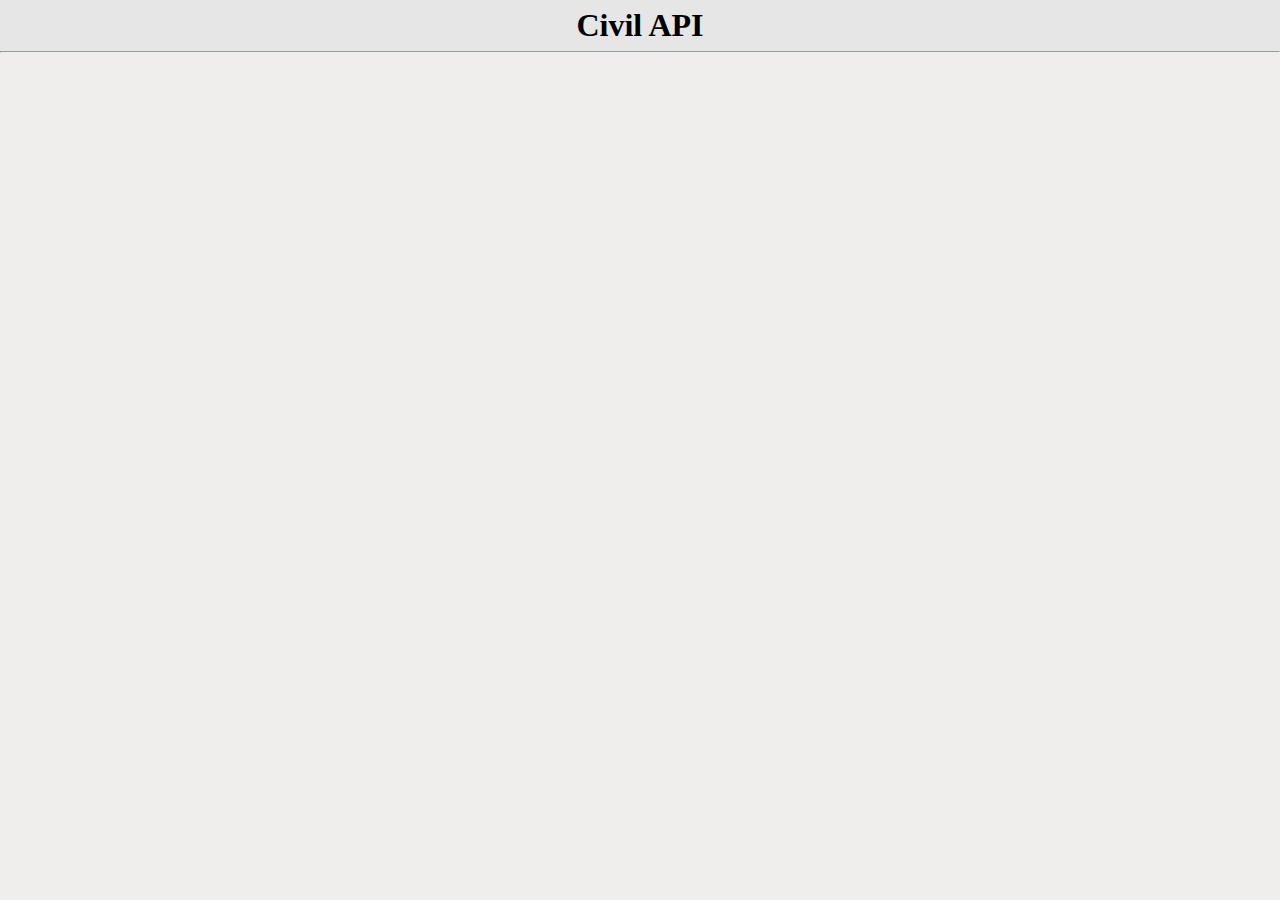
==== index.html @ 2250b44b "criacao index" ====
<!DOCTYPE html>
<html lang="pt-br">
<head>
    <meta charset="UTF-8">
    <meta http-equiv="X-UA-Compatible" content="IE=edge">
    <meta name="viewport" content="width=device-width, initial-scale=1.0">
    <link rel="stylesheet" href="assets/CSS/global.css">
    <link rel="stylesheet" href="assets/CSS/Registro.css">
    <title>Registro</title>
</head>
<body>
    <header>
        <h1>Civil API</h1>
        
    </header>

    <hr>

    <main>
        
            

    </main>

</body>
</html>
---- assets/CSS/global.css ----
/* CSS gerais da pagina */
*{
    margin: 0;
    box-sizing: border-box;
}


body{
    --bgColor: #F0EDED;

    background-color: #F0EDED;
}

a{
    text-decoration: none;
}

main{

    
    width: 70%;
    margin: 2rem auto 4rem auto;
    
   

    
}
    /* remover a <> do input number */
input::-webkit-outer-spin-button,
        input::-webkit-inner-spin-button {
            -webkit-appearance: none;
            margin: 0;
        }


.descricao{
    font-size: 2rem;
    text-align: center;
    margin-bottom: 1rem;
}

.submit{
    background-color: #369340;
    color: white;
    border: none;
    padding: 1rem;
    border-radius: 0.5rem;
    font-weight: bold;
}
.submit:hover{
    transition: 0.5s all;
    background-color: #2b6e31;
    color: black;
    transform: scale(1.2);
 }
---- assets/CSS/Registro.css ----
/* Contem CSS exclusivos da aba de registro */

header{
    width: 100%;
    background-color: #E6E6E6;
    padding: 0.43rem;
}

header > h1{
    font-weight: bold;
    text-align: center;
}

.RegisterForm{
   
    border-style: solid;
    position:absolute;
    display: block;
    margin-left: 24.125rem; 
    padding: 1rem;
}

.inputReg{
    display: block;
    margin-bottom: 0.5rem;
}

.buttonLoginOptios{

    /* background-color: #6DB148;
    padding: 0.5rem;
    width: 16rem;
    border: none;
    font-weight: bold;
    display: flex;
    margin-bottom: 0.5rem;
     */

     background-color: #6DB148;
     color: white;
     border: none;
     padding: 1rem;
     width: 16rem;
     margin-bottom: 0.5rem;
     font-weight: bold;
     display: flex;
}

.buttonLoginOptios:hover{

    cursor: pointer;
    
}

.opLogin{
    position: absolute;
    border-style: solid;
    padding: 1rem;
    margin-left: 25%;
    margin-right: 25%;
    
}
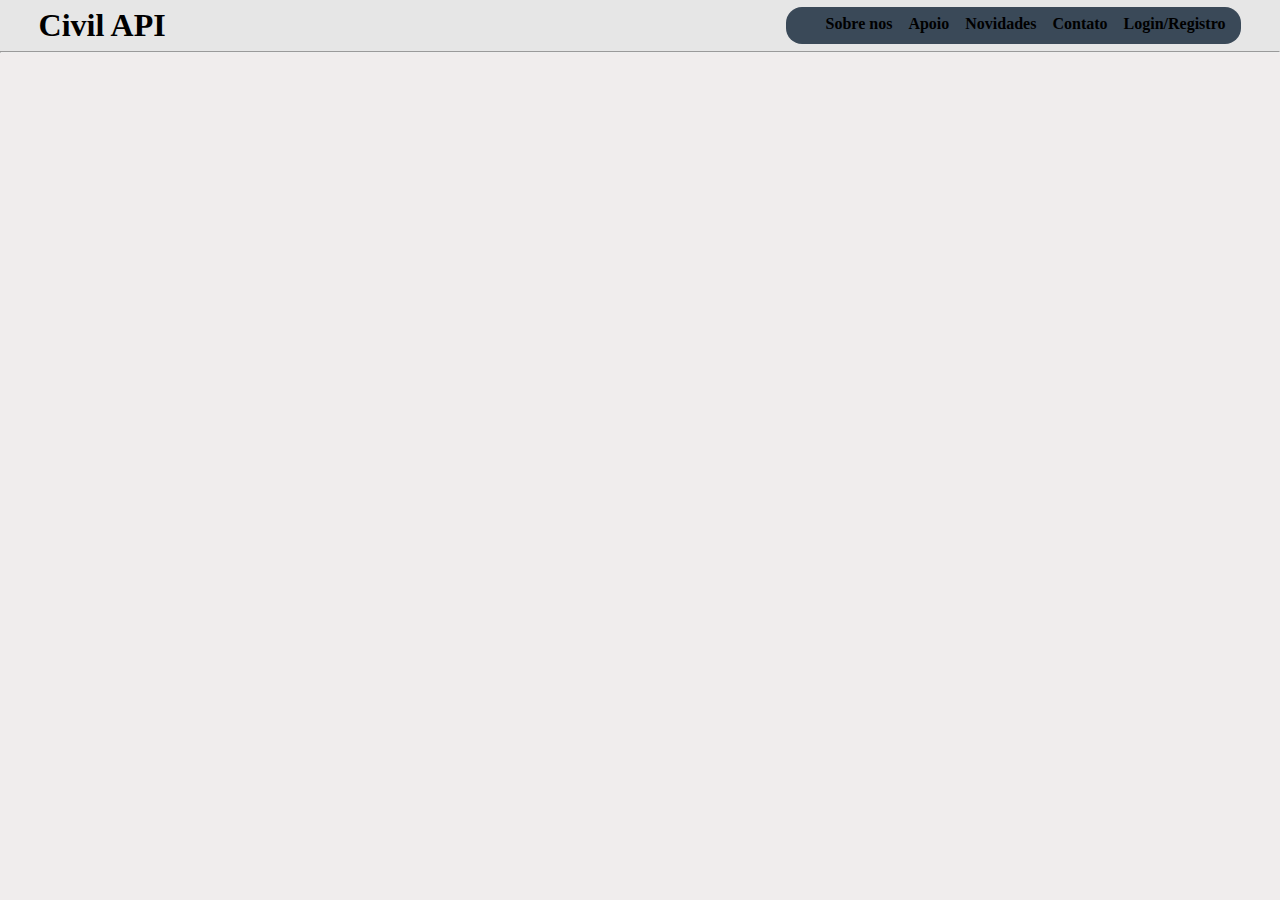
==== commit 5461d7af: "construindo a index do civil api" ====
--- a/index.html
+++ b/index.html
@@ -6,15 +6,32 @@
     <meta name="viewport" content="width=device-width, initial-scale=1.0">
     <link rel="stylesheet" href="assets/CSS/global.css">
     <link rel="stylesheet" href="assets/CSS/Registro.css">
-    <title>Registro</title>
+    <title>Home</title>
 </head>
 <body>
     <header>
-        <h1>Civil API</h1>
+        <div>
+
+            <h1>Civil API</h1>
+            <div class="hcabecalho">
+                <nav>
+                    <ul>
+                        <li>Sobre nos</li>
+                        <li>Apoio</li>
+                        <li>Novidades</li>
+                        <li>Contato</li>
+                        <li>Login/Registro</li>
+                    </ul>
+                </nav>
+            </div>
+        </div>
         
     </header>
-
     <hr>
+    
+    <div class="imgCivl">
+        
+    </div>
 
     <main>
         
--- a/assets/CSS/global.css
+++ b/assets/CSS/global.css
@@ -4,6 +4,9 @@
     box-sizing: border-box;
 }
 
+li{
+    list-style: none;
+}
 
 body{
     --bgColor: #F0EDED;
@@ -11,8 +14,43 @@
     background-color: #F0EDED;
 }
 
+header{
+    align-items: center;
+    
+}
+
+header > div{
+    width: 95%;
+    display: flex;
+    justify-content: space-between;
+    margin: auto auto auto auto;
+}
+
 a{
     text-decoration: none;
+}
+
+.hcabecalho{
+    
+    background-color: #3A4958;
+    
+    border-radius: 1rem;
+    padding-top: .5rem;
+    padding-bottom: .5rem;
+}
+
+
+
+.hcabecalho > nav > ul{
+    display: flex;
+    justify-content: space-between;
+    font-weight: bold;
+   
+}
+
+.hcabecalho > nav > ul > li{
+    
+   margin-right: 1rem;
 }
 
 main{
--- a/assets/CSS/Registro.css
+++ b/assets/CSS/Registro.css
@@ -44,12 +44,16 @@
      margin-bottom: 0.5rem;
      font-weight: bold;
      display: flex;
+     border-radius: .5rem;
 }
 
 .buttonLoginOptios:hover{
 
     cursor: pointer;
-    
+    transition: 0.5s all;
+    background-color: #2b6e31;
+    color: black;
+    transform: scale(1.1);
 }
 
 .opLogin{
